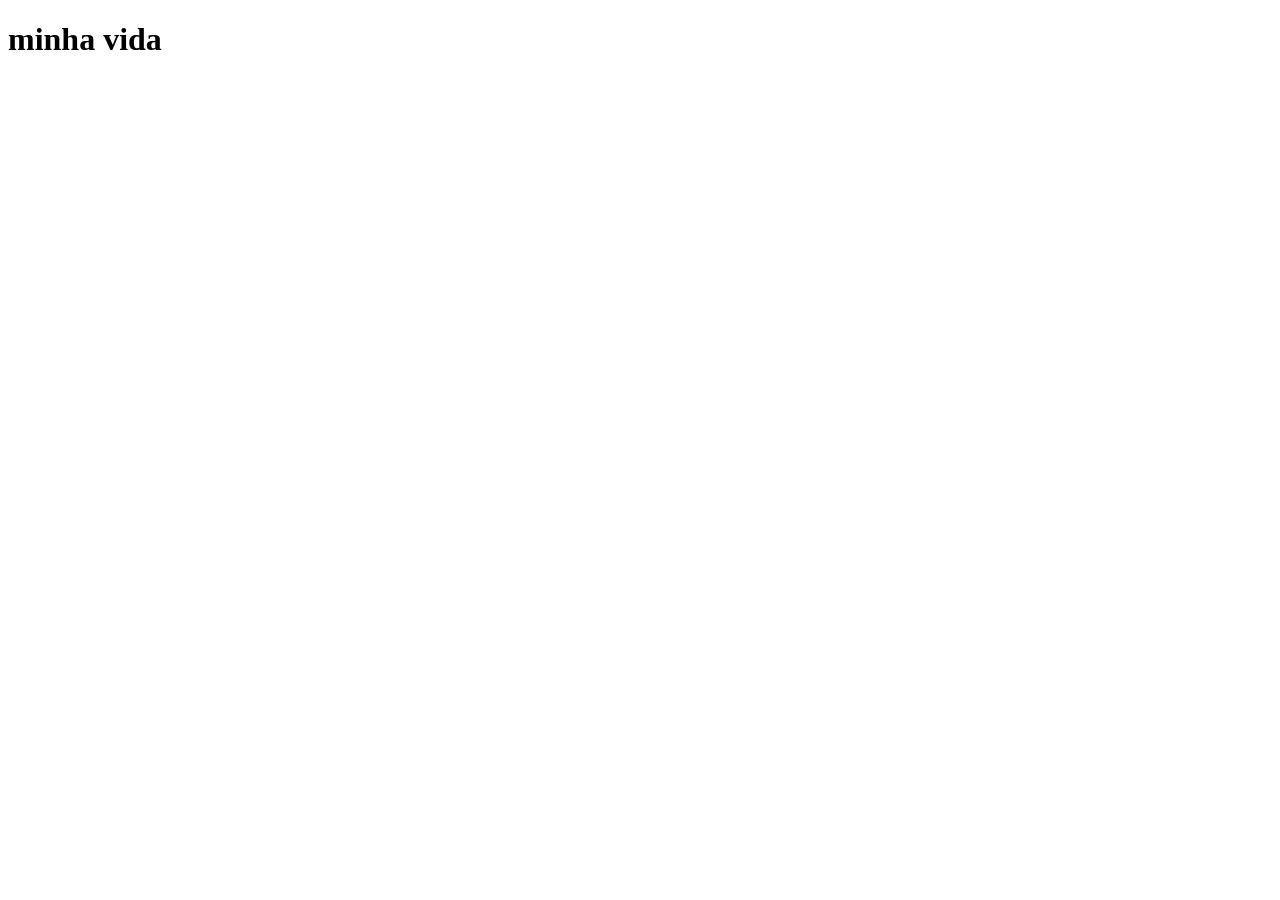
==== index.html @ a4b67dee "sdf" ====
<!DOCTYPE html>
<html lang="pt-BR">
<head>
    <meta charset="UTF-8">
    <meta name="viewport" content="width=device-width, initial-scale=1.0">
    <title>malu9c</title>
</head>
<body>
    <h1>minha vida</h1>
    <iframe width="1337" height="752" src="https://www.youtube.com/embed/hwZNL7QVJjE" title="Ben E. King - Stand By Me (Audio)" frameborder="0" allow="accelerometer; autoplay; clipboard-write; encrypted-media; gyroscope; picture-in-picture; web-share" referrerpolicy="strict-origin-when-cross-origin" allowfullscreen></iframe>
</body>
</html>
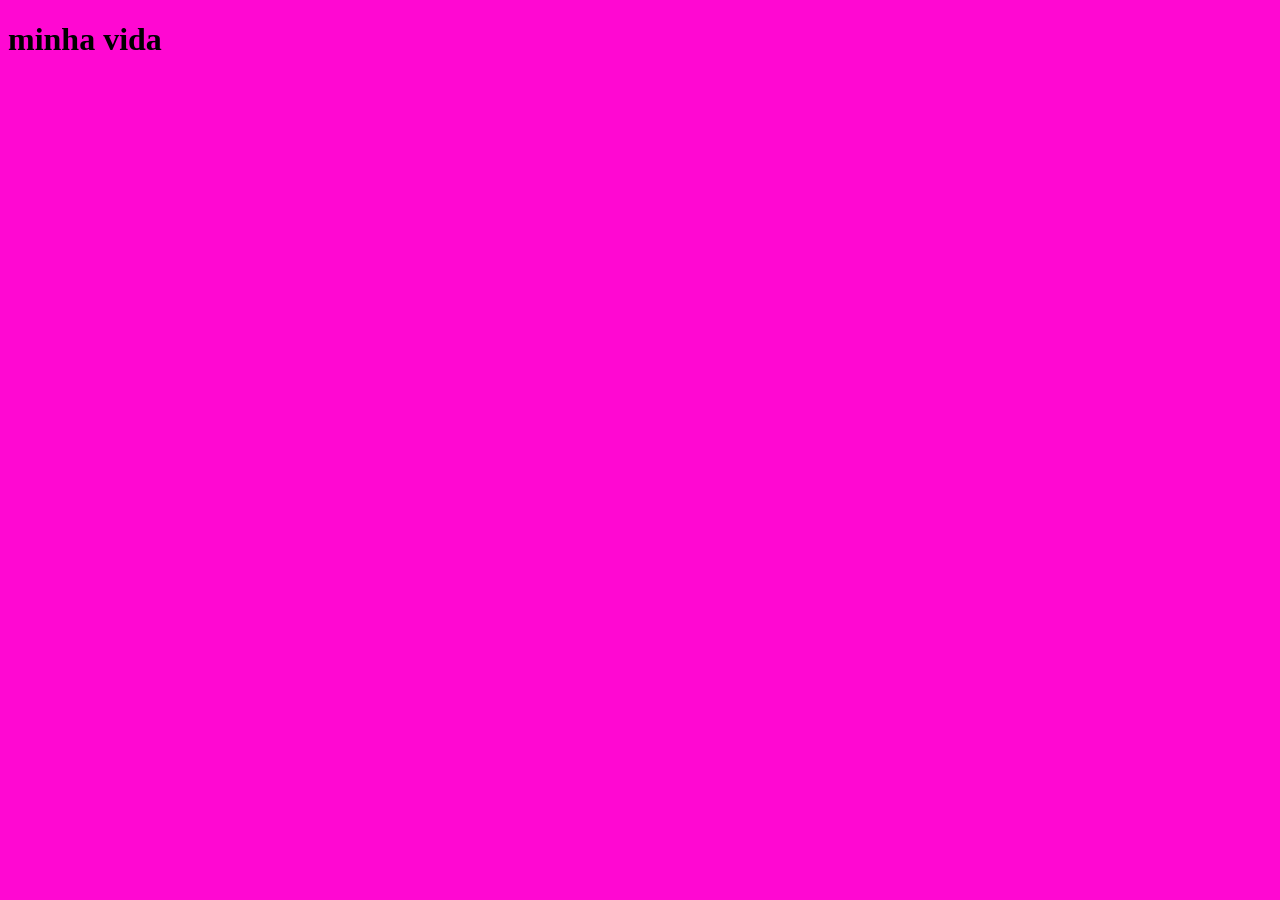
==== commit e2b491c8: "jio" ====
--- a/index.html
+++ b/index.html
@@ -3,6 +3,7 @@
 <head>
     <meta charset="UTF-8">
     <meta name="viewport" content="width=device-width, initial-scale=1.0">
+    <link rel="stylesheet" href="style.css">
     <title>malu9c</title>
 </head>
 <body>
--- a/style.css
+++ b/style.css
@@ -0,0 +1,4 @@
+body {
+background-color: rgb(255, 8, 210);
+
+}
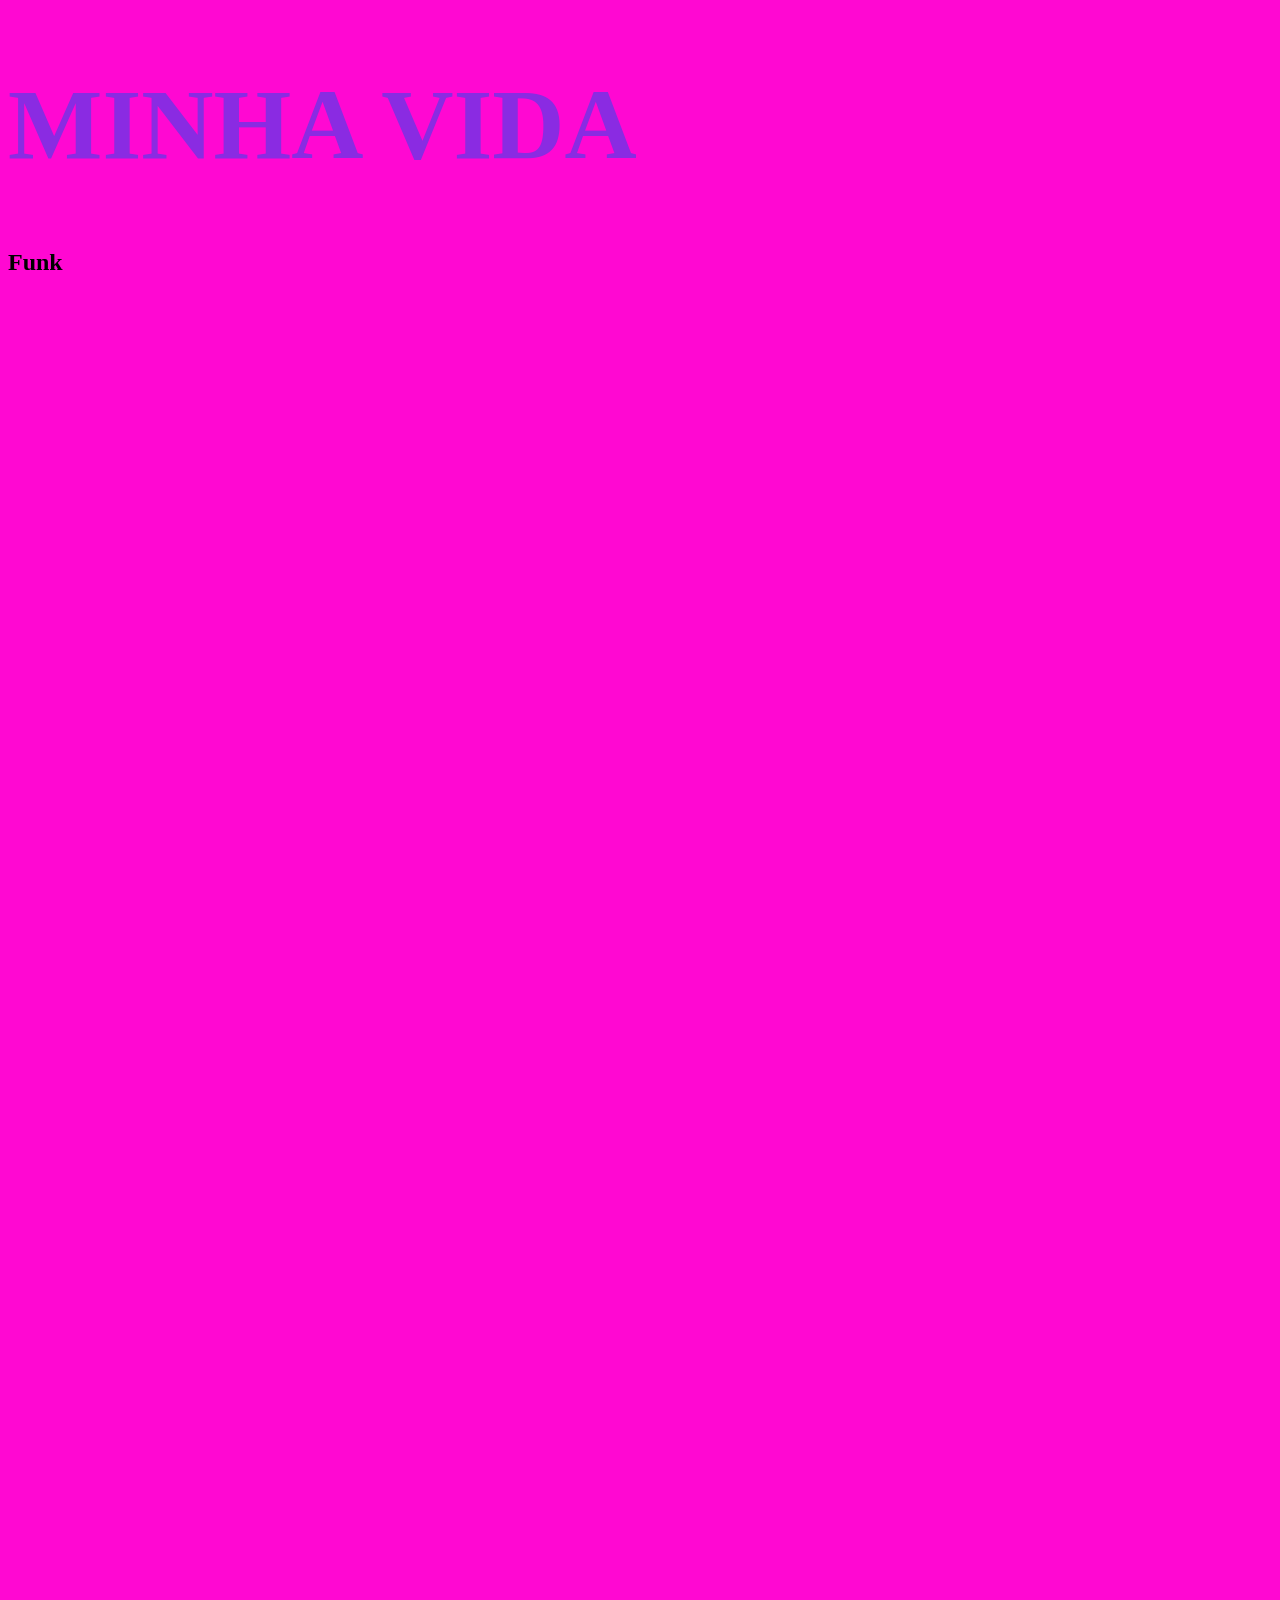
==== commit 40a0feb3: "list" ====
--- a/index.html
+++ b/index.html
@@ -1,13 +1,26 @@
 <!DOCTYPE html>
 <html lang="pt-BR">
+
 <head>
     <meta charset="UTF-8">
     <meta name="viewport" content="width=device-width, initial-scale=1.0">
     <link rel="stylesheet" href="style.css">
     <title>malu9c</title>
 </head>
+
 <body>
     <h1>minha vida</h1>
-    <iframe width="1337" height="752" src="https://www.youtube.com/embed/hwZNL7QVJjE" title="Ben E. King - Stand By Me (Audio)" frameborder="0" allow="accelerometer; autoplay; clipboard-write; encrypted-media; gyroscope; picture-in-picture; web-share" referrerpolicy="strict-origin-when-cross-origin" allowfullscreen></iframe>
+
+     <h2>Funk
+
+        <iframe width="1337" height="837" src="https://www.youtube.com/embed/nNHVTuST8eA" title="Cuida do Pet" frameborder="0" allow="accelerometer; autoplay; clipboard-write; encrypted-media; gyroscope; picture-in-picture; web-share" referrerpolicy="strict-origin-when-cross-origin" allowfullscreen></iframe>
+
+<iframe width="1337" height="752" src="https://www.youtube.com/embed/ODijwjs8Qvc" title="FAMOSO ÍMÃ  | O PODEROSO CHATÃO - MC&#39;s Lele JP,  Poze do Rodo e Leozinho ZS (DJ Gordinho da VF)" frameborder="0" allow="accelerometer; autoplay; clipboard-write; encrypted-media; gyroscope; picture-in-picture; web-share" referrerpolicy="strict-origin-when-cross-origin" allowfullscreen></iframe>
+
+<iframe width="1337" height="837" src="https://www.youtube.com/embed/uLtR1n4xGQk" title="SET DO JAPA NK 2.0" frameborder="0" allow="accelerometer; autoplay; clipboard-write; encrypted-media; gyroscope; picture-in-picture; web-share" referrerpolicy="strict-origin-when-cross-origin" allowfullscreen></iframe>
+ 
+     </h2>
+
 </body>
+
 </html>
--- a/style.css
+++ b/style.css
@@ -2,3 +2,9 @@
 background-color: rgb(255, 8, 210);
 
 }
+
+h1 {
+    font-size: 100px;
+    color: blueviolet;
+    text-transform: uppercase;
+}
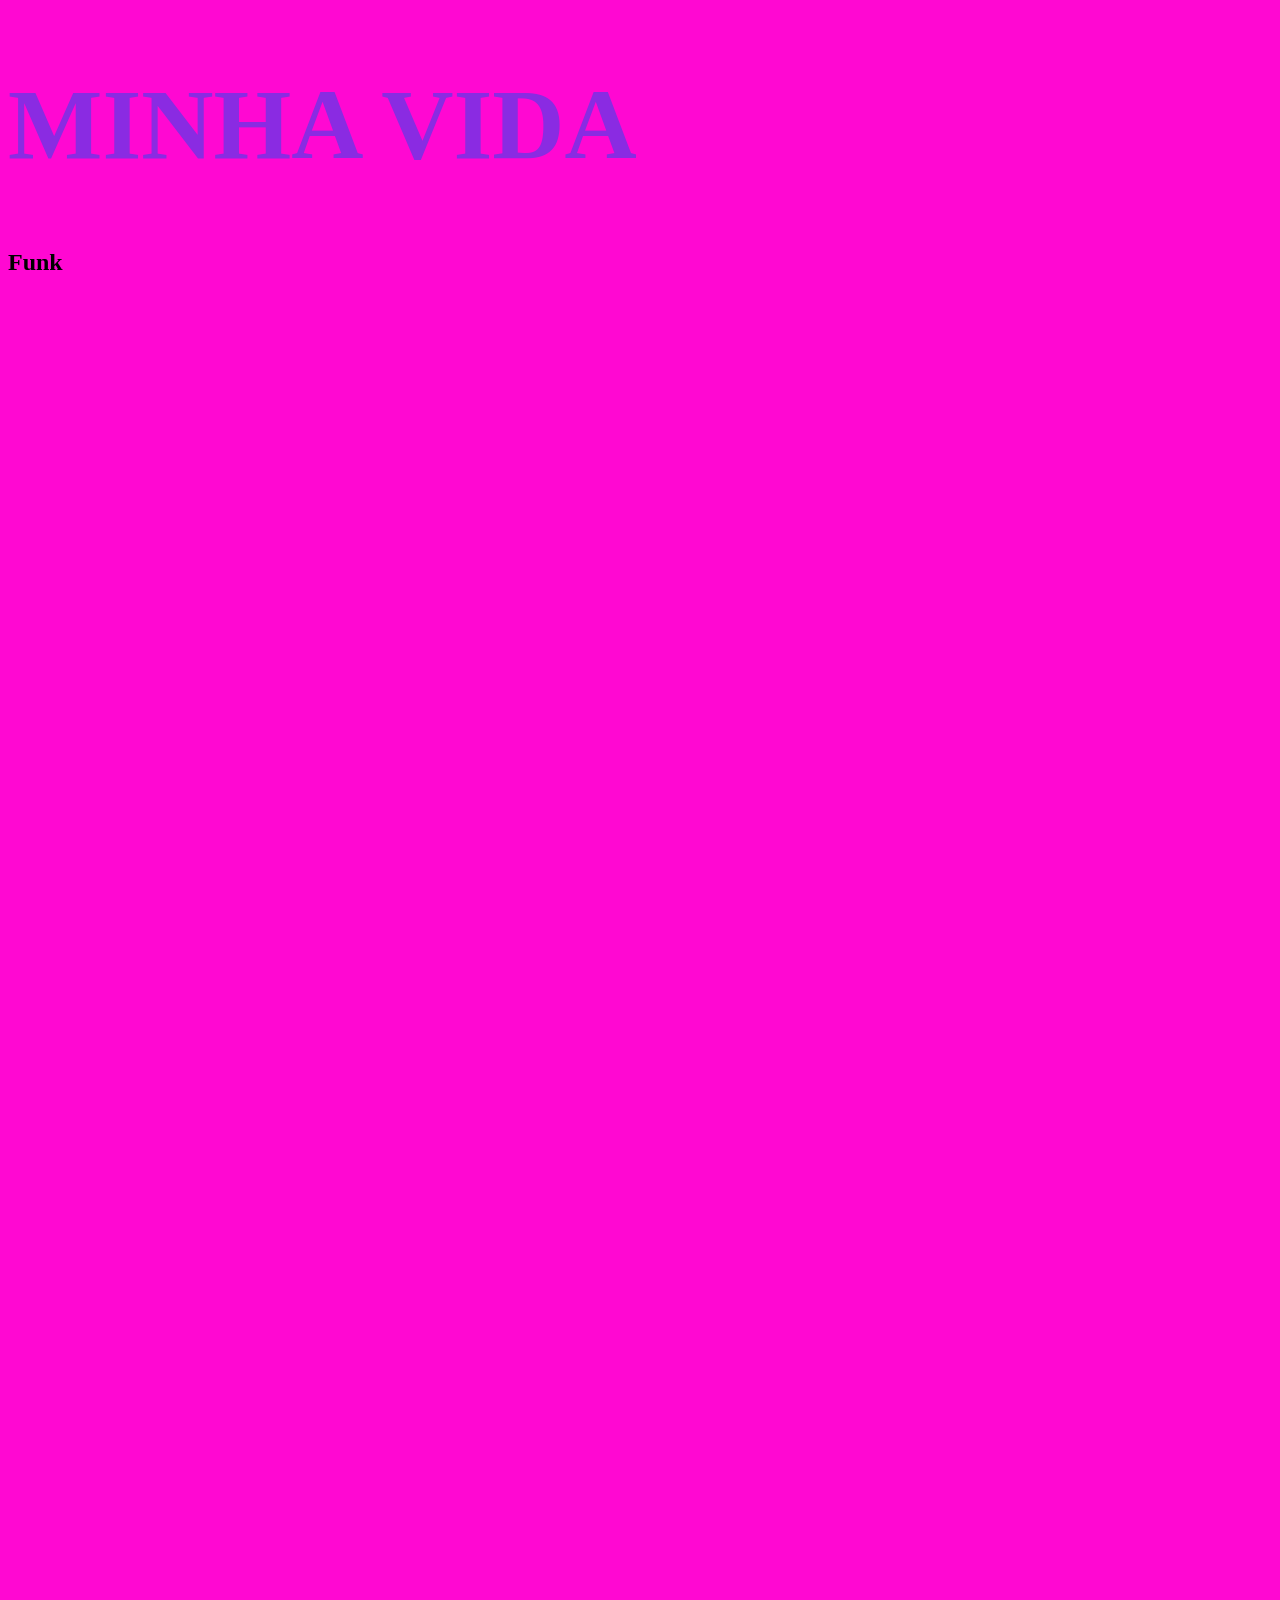
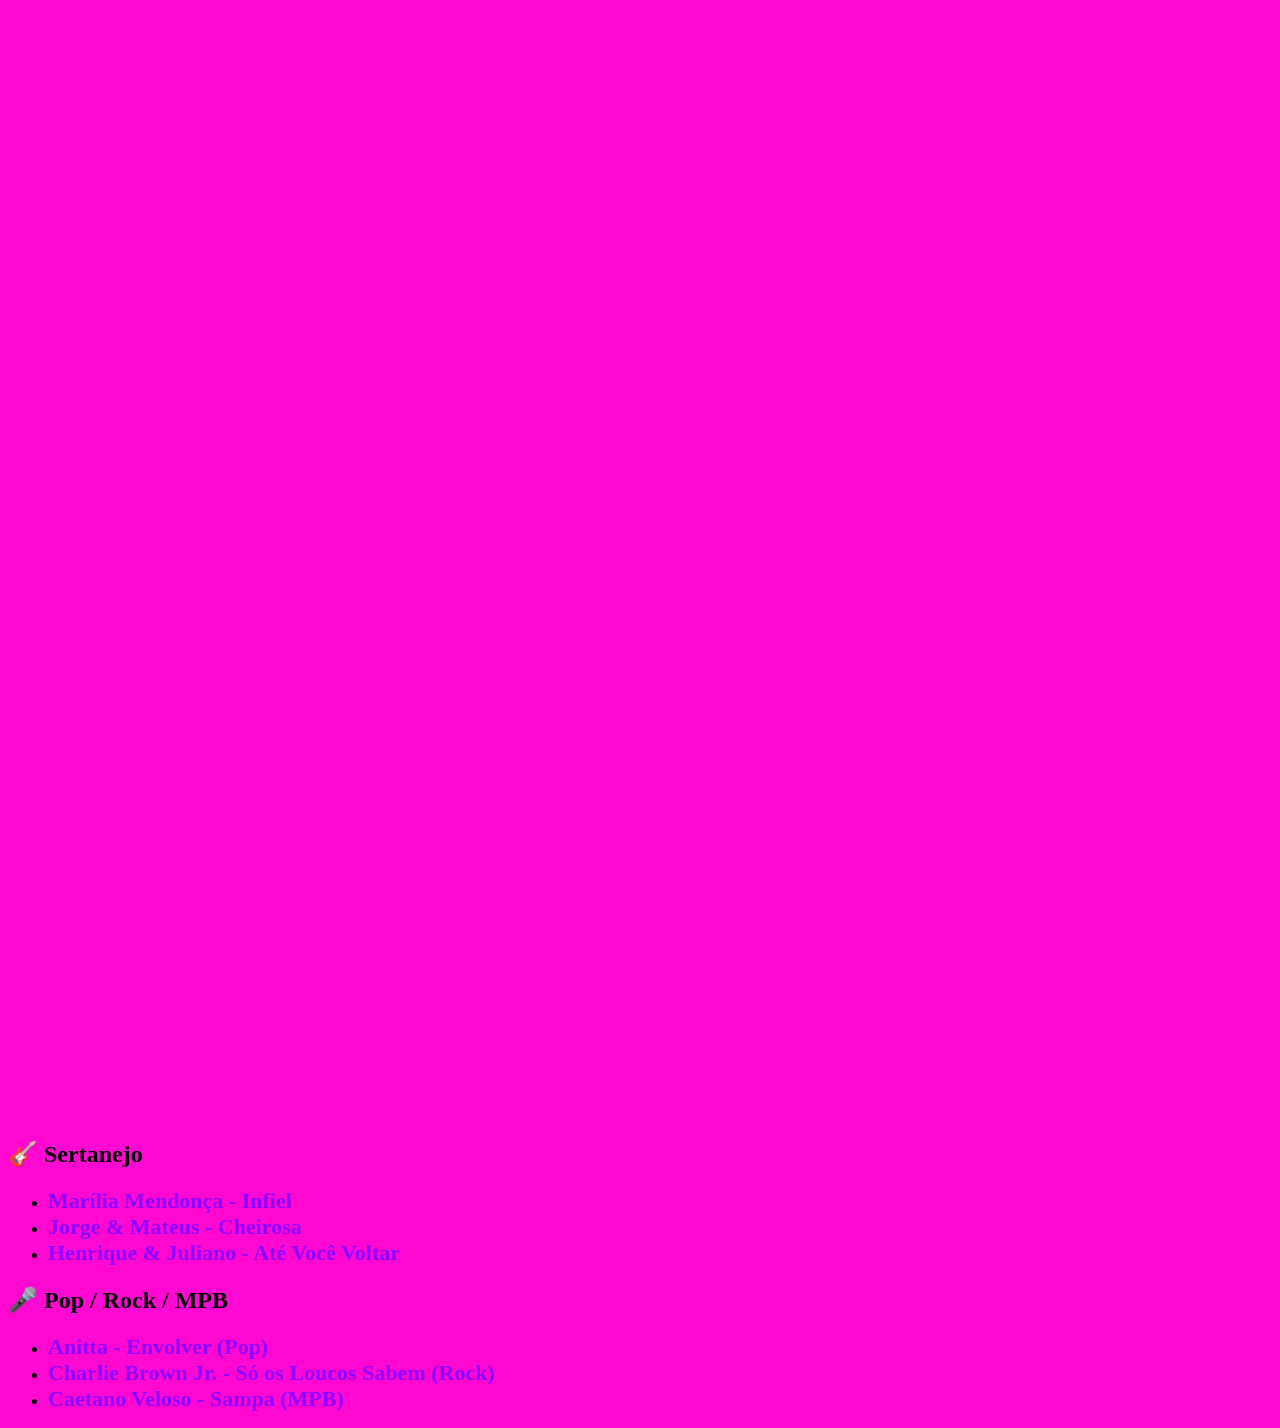
==== commit da376223: "estilo" ====
--- a/index.html
+++ b/index.html
@@ -19,6 +19,21 @@
 
 <iframe width="1337" height="837" src="https://www.youtube.com/embed/uLtR1n4xGQk" title="SET DO JAPA NK 2.0" frameborder="0" allow="accelerometer; autoplay; clipboard-write; encrypted-media; gyroscope; picture-in-picture; web-share" referrerpolicy="strict-origin-when-cross-origin" allowfullscreen></iframe>
  
+
+    <h2>🎸 Sertanejo</h2>
+    <ul>
+        <li><a href="https://www.youtube.com/watch?v=Z9M8I4tK6qE" target="_blank">Marília Mendonça - Infiel</a></li>
+        <li><a href="https://www.youtube.com/watch?v=YgTkf9c5X9E" target="_blank">Jorge & Mateus - Cheirosa</a></li>
+        <li><a href="https://www.youtube.com/watch?v=w2rJXG7xS2M" target="_blank">Henrique & Juliano - Até Você Voltar</a></li>
+    </ul>
+
+    <h2>🎤 Pop / Rock / MPB</h2>
+    <ul>
+        <li><a href="https://www.youtube.com/watch?v=fJ9rUzIMcZQ" target="_blank">Anitta - Envolver (Pop)</a></li>
+        <li><a href="https://www.youtube.com/watch?v=eVTXPUF4Oz4" target="_blank">Charlie Brown Jr. - Só os Loucos Sabem (Rock)</a></li>
+        <li><a href="https://www.youtube.com/watch?v=8eE4Tv6U3yI" target="_blank">Caetano Veloso - Sampa (MPB)</a></li>
+    </ul>
+    
      </h2>
 
 </body>
--- a/style.css
+++ b/style.css
@@ -1,6 +1,5 @@
 body {
-background-color: rgb(255, 8, 210);
-
+    background-color: rgb(255, 8, 210);
 }
 
 h1 {
@@ -8,3 +7,17 @@
     color: blueviolet;
     text-transform: uppercase;
 }
+
+/* Deixando os links roxos! 💜 */
+a {
+    color: #8B00FF; /* Roxo bem vibrante */
+    font-size: 22px; /* Um pouco maior */
+    text-decoration: none; /* Tira o sublinhado */
+    font-weight: bold; /* Deixa em negrito */
+}
+
+/* Efeito quando passa o mouse */
+a:hover {
+    color: #FF00FF; /* Fica um rosa-choque quando passa o mouse! */
+    text-decoration: underline; /* Mostra o sublinhado só no hover */
+}
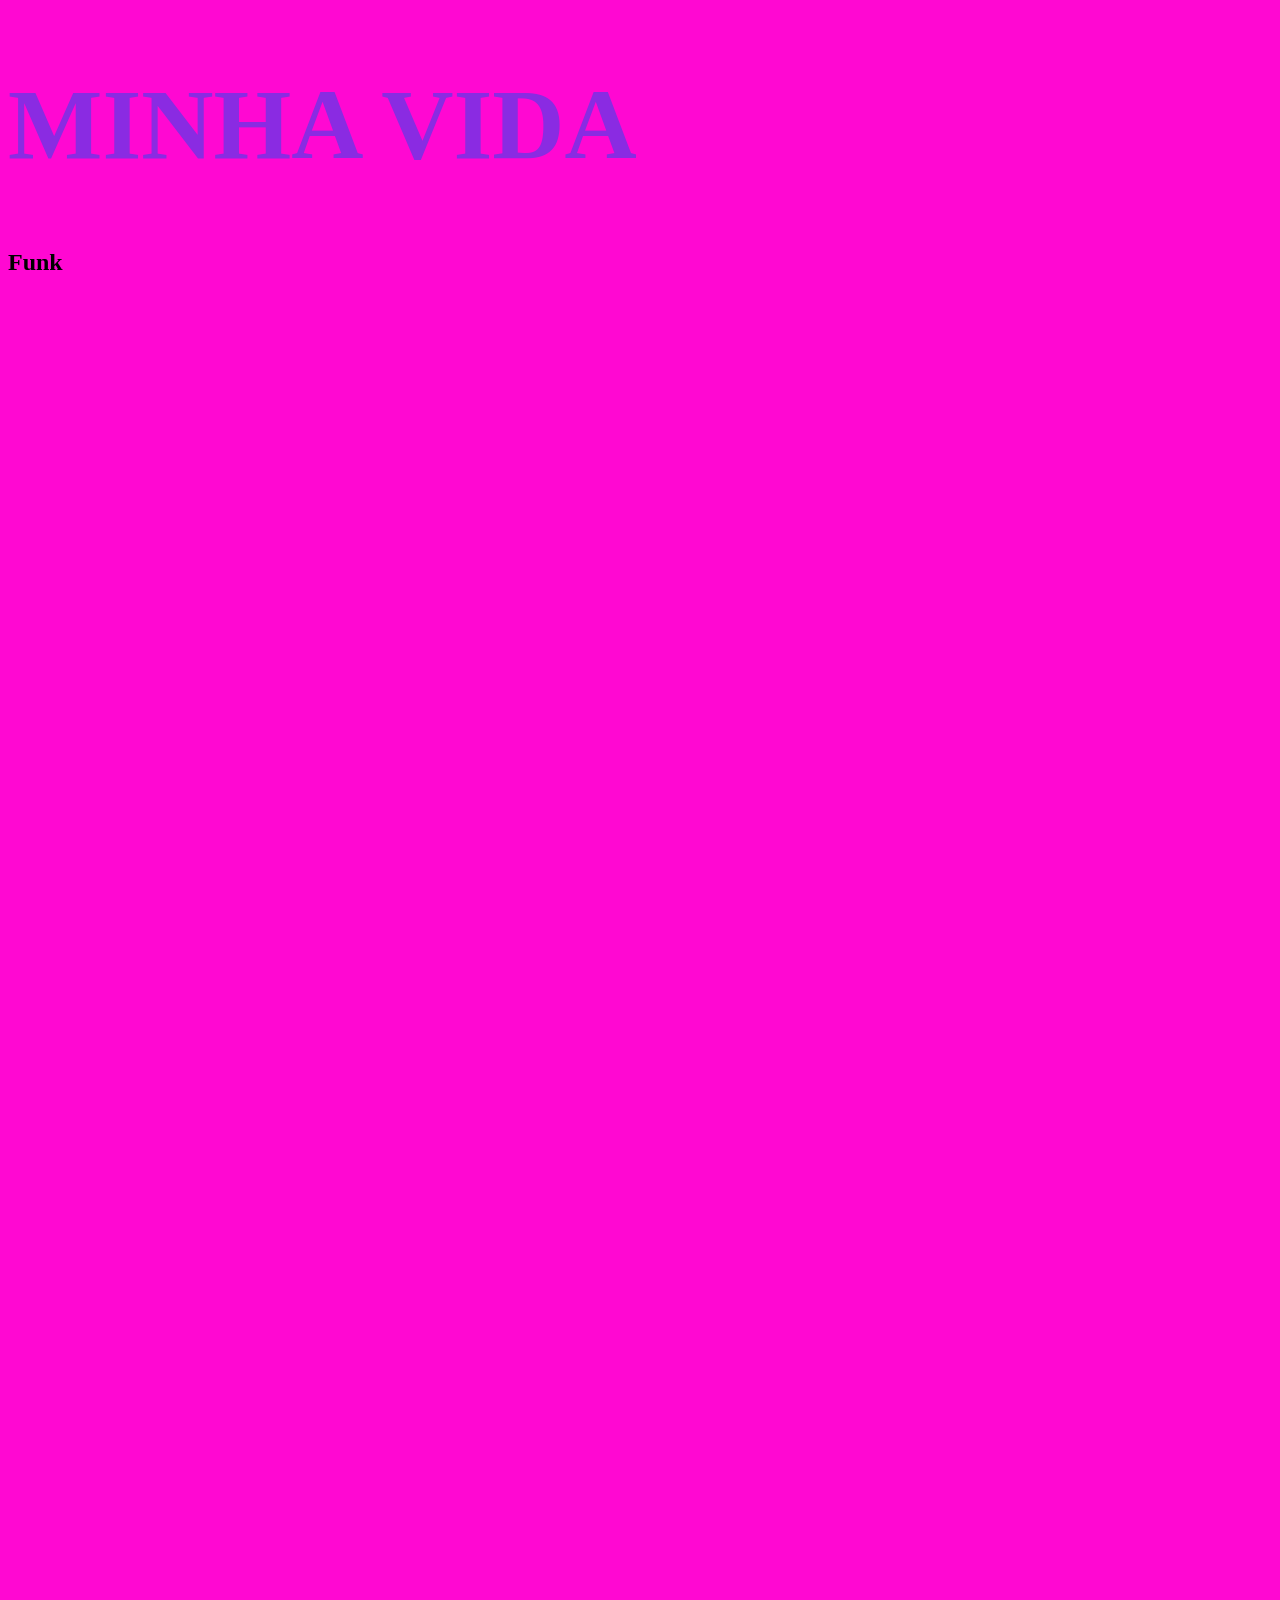
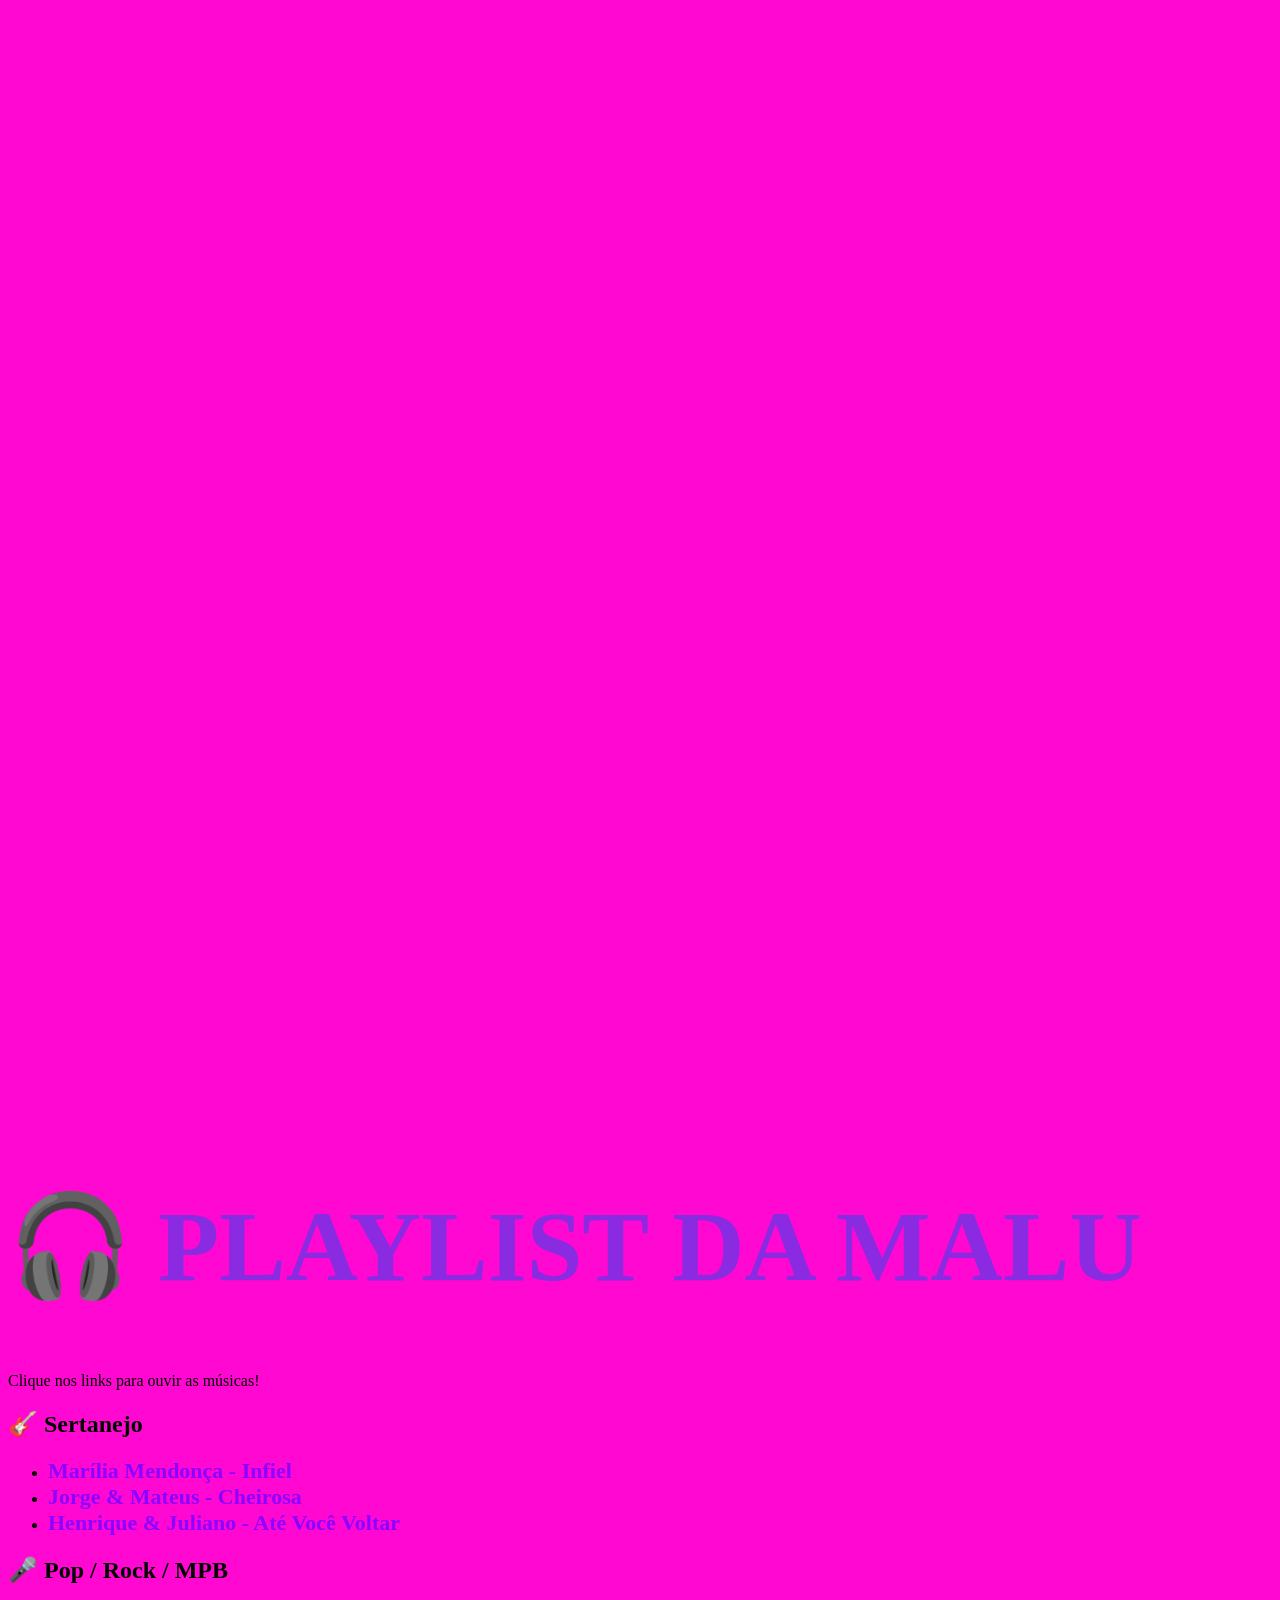
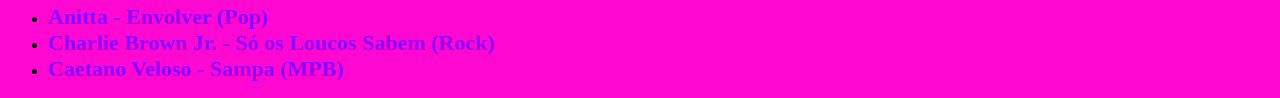
==== commit a2693ced: "sss" ====
--- a/index.html
+++ b/index.html
@@ -11,14 +11,36 @@
 <body>
     <h1>minha vida</h1>
 
-     <h2>Funk
+    <h2>Funk
 
-        <iframe width="1337" height="837" src="https://www.youtube.com/embed/nNHVTuST8eA" title="Cuida do Pet" frameborder="0" allow="accelerometer; autoplay; clipboard-write; encrypted-media; gyroscope; picture-in-picture; web-share" referrerpolicy="strict-origin-when-cross-origin" allowfullscreen></iframe>
+        <iframe width="1337" height="837" src="https://www.youtube.com/embed/nNHVTuST8eA" title="Cuida do Pet"
+            frameborder="0"
+            allow="accelerometer; autoplay; clipboard-write; encrypted-media; gyroscope; picture-in-picture; web-share"
+            referrerpolicy="strict-origin-when-cross-origin" allowfullscreen></iframe>
 
-<iframe width="1337" height="752" src="https://www.youtube.com/embed/ODijwjs8Qvc" title="FAMOSO ÍMÃ  | O PODEROSO CHATÃO - MC&#39;s Lele JP,  Poze do Rodo e Leozinho ZS (DJ Gordinho da VF)" frameborder="0" allow="accelerometer; autoplay; clipboard-write; encrypted-media; gyroscope; picture-in-picture; web-share" referrerpolicy="strict-origin-when-cross-origin" allowfullscreen></iframe>
+        <iframe width="1337" height="752" src="https://www.youtube.com/embed/ODijwjs8Qvc"
+            title="FAMOSO ÍMÃ  | O PODEROSO CHATÃO - MC&#39;s Lele JP,  Poze do Rodo e Leozinho ZS (DJ Gordinho da VF)"
+            frameborder="0"
+            allow="accelerometer; autoplay; clipboard-write; encrypted-media; gyroscope; picture-in-picture; web-share"
+            referrerpolicy="strict-origin-when-cross-origin" allowfullscreen></iframe>
 
-<iframe width="1337" height="837" src="https://www.youtube.com/embed/uLtR1n4xGQk" title="SET DO JAPA NK 2.0" frameborder="0" allow="accelerometer; autoplay; clipboard-write; encrypted-media; gyroscope; picture-in-picture; web-share" referrerpolicy="strict-origin-when-cross-origin" allowfullscreen></iframe>
- 
+        <iframe width="1337" height="837" src="https://www.youtube.com/embed/uLtR1n4xGQk" title="SET DO JAPA NK 2.0"
+            frameborder="0"
+            allow="accelerometer; autoplay; clipboard-write; encrypted-media; gyroscope; picture-in-picture; web-share"
+            referrerpolicy="strict-origin-when-cross-origin" allowfullscreen></iframe>
+
+<!DOCTYPE html>
+<html lang="pt-br">
+<head>
+    <meta charset="UTF-8">
+    <meta name="viewport" content="width=device-width, initial-scale=1.0">
+    <title>Playlist da Malu 🎵</title>
+    <link rel="stylesheet" href="style.css">
+</head>
+<body>
+
+    <h1>🎧 Playlist da Malu</h1>
+    <p>Clique nos links para ouvir as músicas!</p>
 
     <h2>🎸 Sertanejo</h2>
     <ul>
@@ -33,9 +55,6 @@
         <li><a href="https://www.youtube.com/watch?v=eVTXPUF4Oz4" target="_blank">Charlie Brown Jr. - Só os Loucos Sabem (Rock)</a></li>
         <li><a href="https://www.youtube.com/watch?v=8eE4Tv6U3yI" target="_blank">Caetano Veloso - Sampa (MPB)</a></li>
     </ul>
-    
-     </h2>
 
 </body>
-
 </html>
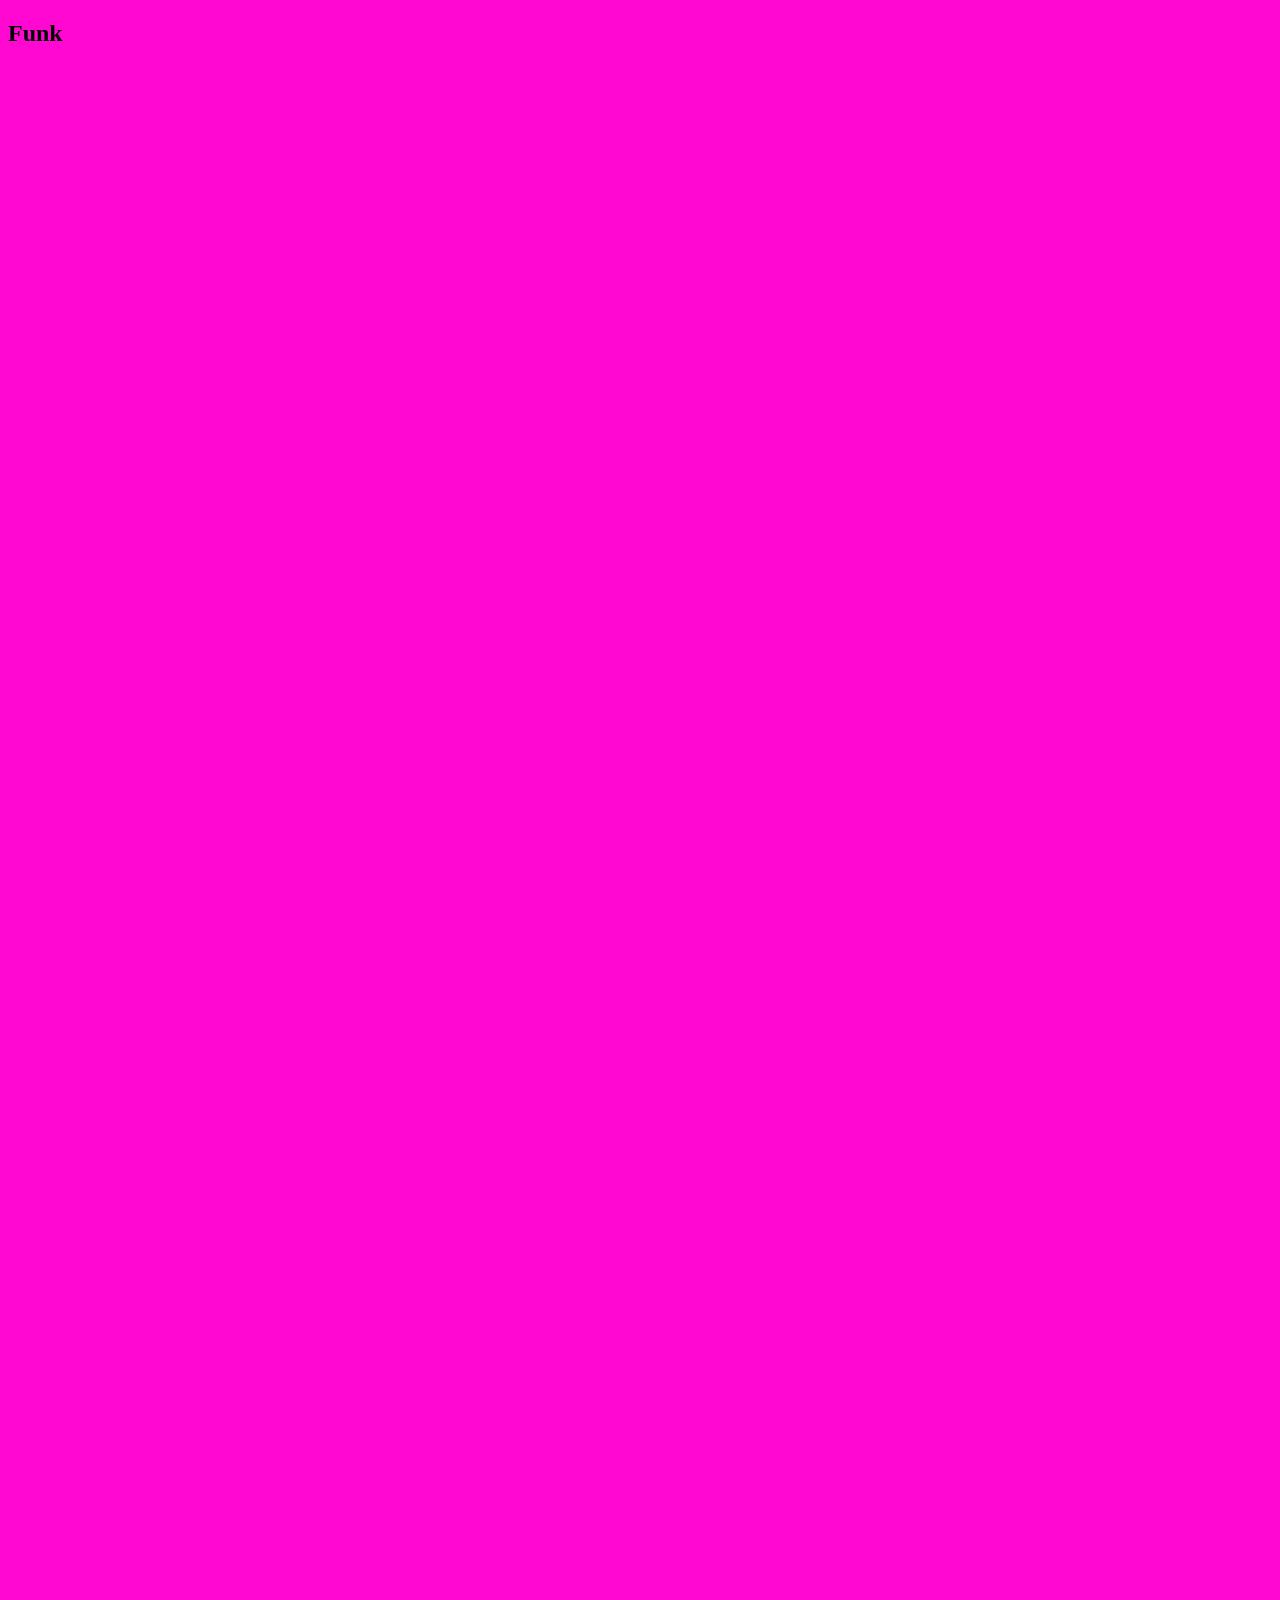
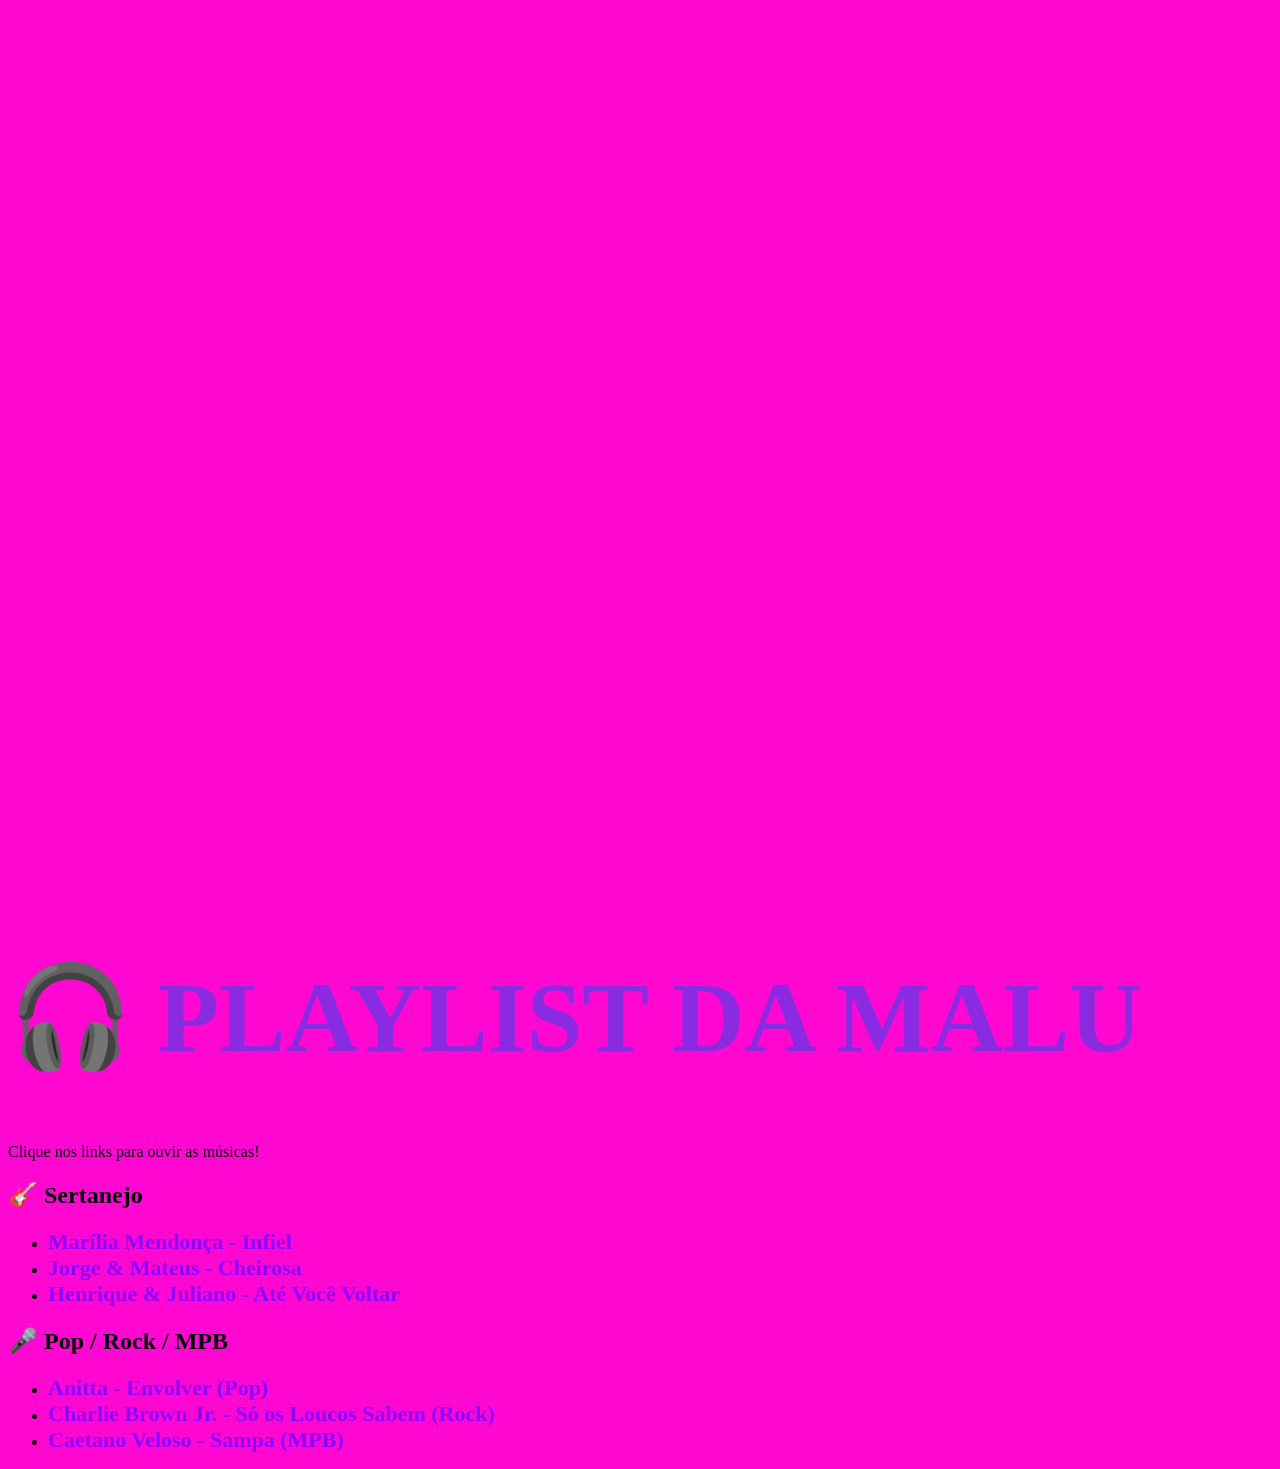
==== commit 6642e0ac: ".." ====
--- a/index.html
+++ b/index.html
@@ -8,8 +8,7 @@
     <title>malu9c</title>
 </head>
 
-<body>
-    <h1>minha vida</h1>
+
 
     <h2>Funk
 
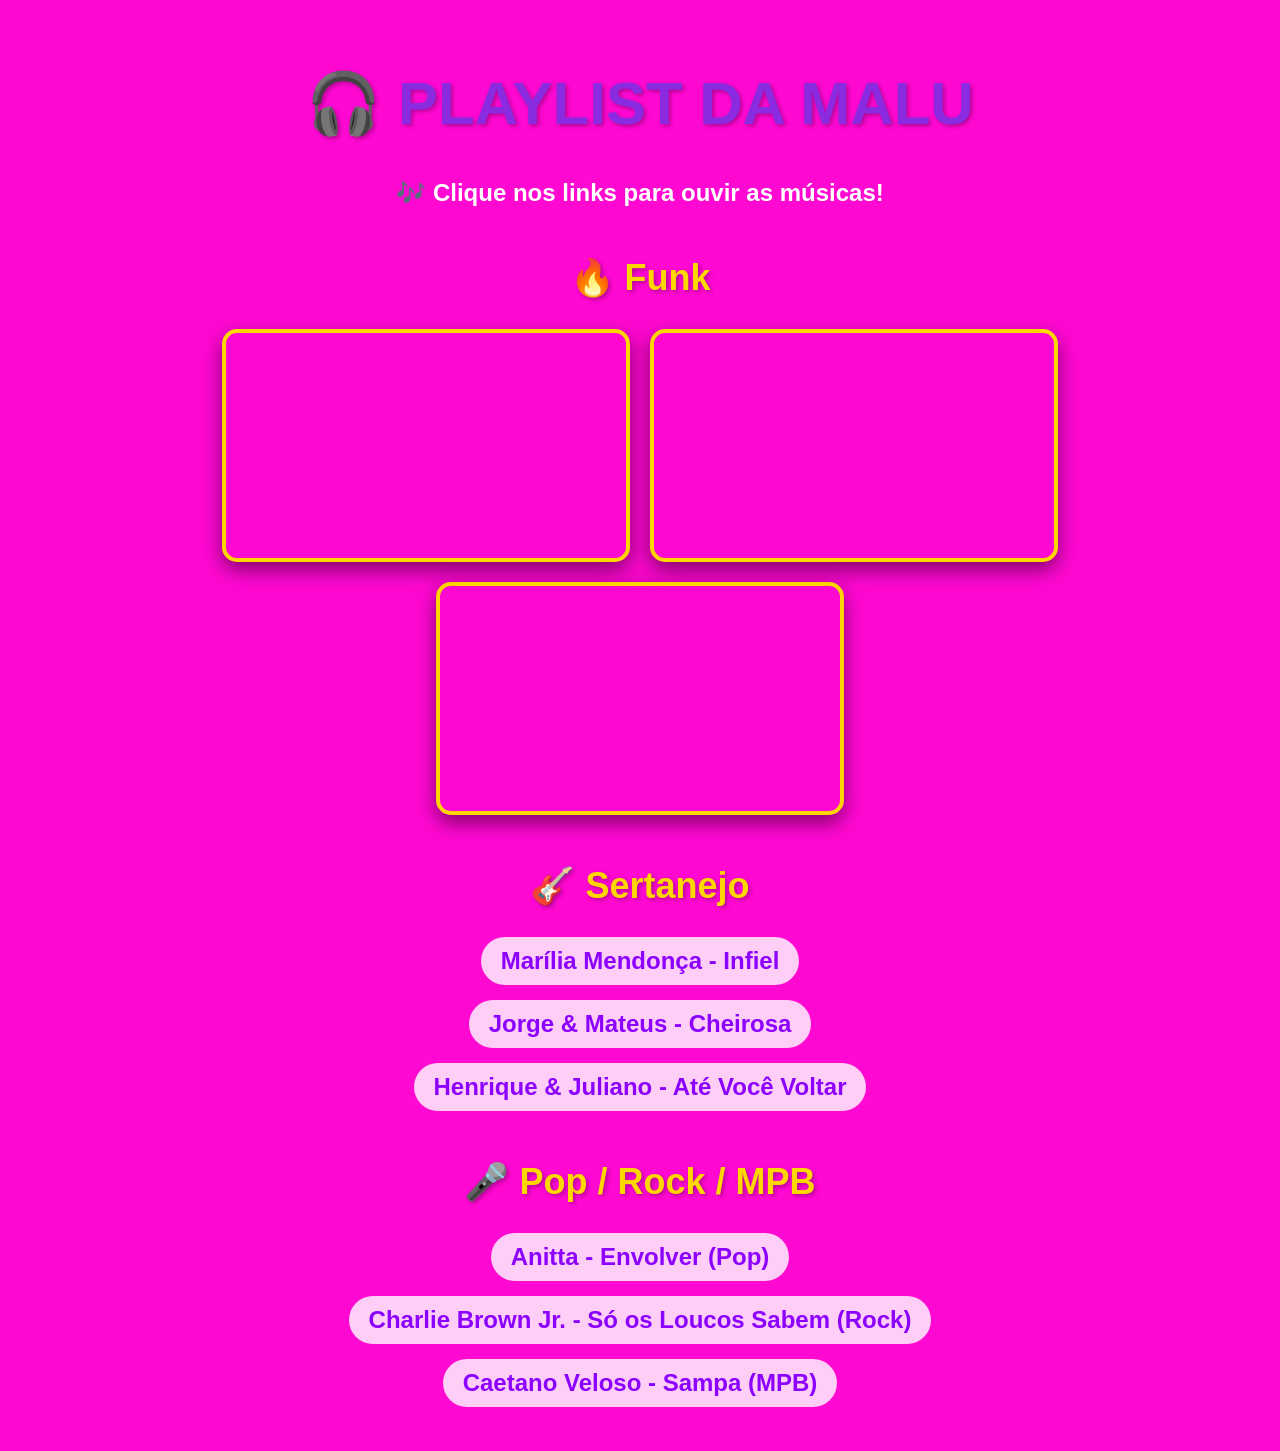
==== commit 7a6f21ce: "estilo pt2" ====
--- a/index.html
+++ b/index.html
@@ -1,46 +1,28 @@
 <!DOCTYPE html>
 <html lang="pt-BR">
-
 <head>
     <meta charset="UTF-8">
     <meta name="viewport" content="width=device-width, initial-scale=1.0">
     <link rel="stylesheet" href="style.css">
-    <title>malu9c</title>
-</head>
-
-
-
-    <h2>Funk
-
-        <iframe width="1337" height="837" src="https://www.youtube.com/embed/nNHVTuST8eA" title="Cuida do Pet"
-            frameborder="0"
-            allow="accelerometer; autoplay; clipboard-write; encrypted-media; gyroscope; picture-in-picture; web-share"
-            referrerpolicy="strict-origin-when-cross-origin" allowfullscreen></iframe>
-
-        <iframe width="1337" height="752" src="https://www.youtube.com/embed/ODijwjs8Qvc"
-            title="FAMOSO ÍMÃ  | O PODEROSO CHATÃO - MC&#39;s Lele JP,  Poze do Rodo e Leozinho ZS (DJ Gordinho da VF)"
-            frameborder="0"
-            allow="accelerometer; autoplay; clipboard-write; encrypted-media; gyroscope; picture-in-picture; web-share"
-            referrerpolicy="strict-origin-when-cross-origin" allowfullscreen></iframe>
-
-        <iframe width="1337" height="837" src="https://www.youtube.com/embed/uLtR1n4xGQk" title="SET DO JAPA NK 2.0"
-            frameborder="0"
-            allow="accelerometer; autoplay; clipboard-write; encrypted-media; gyroscope; picture-in-picture; web-share"
-            referrerpolicy="strict-origin-when-cross-origin" allowfullscreen></iframe>
-
-<!DOCTYPE html>
-<html lang="pt-br">
-<head>
-    <meta charset="UTF-8">
-    <meta name="viewport" content="width=device-width, initial-scale=1.0">
     <title>Playlist da Malu 🎵</title>
-    <link rel="stylesheet" href="style.css">
 </head>
 <body>
 
+    <!-- TÍTULO PRINCIPAL -->
     <h1>🎧 Playlist da Malu</h1>
-    <p>Clique nos links para ouvir as músicas!</p>
+    <p class="subtitulo">🎶 Clique nos links para ouvir as músicas!</p>
 
+    <!-- SEÇÃO FUNK (VÍDEOS) -->
+    <h2>🔥 Funk</h2>
+    <div class="videos">
+        <iframe src="https://www.youtube.com/embed/nNHVTuST8eA" title="Cuida do Pet" allowfullscreen></iframe>
+
+        <iframe src="https://www.youtube.com/embed/ODijwjs8Qvc" title="FAMOSO ÍMÃ" allowfullscreen></iframe>
+
+        <iframe src="https://www.youtube.com/embed/uLtR1n4xGQk" title="SET DO JAPA NK 2.0" allowfullscreen></iframe>
+    </div>
+
+    <!-- SEÇÃO SERTANEJO (LINKS) -->
     <h2>🎸 Sertanejo</h2>
     <ul>
         <li><a href="https://www.youtube.com/watch?v=Z9M8I4tK6qE" target="_blank">Marília Mendonça - Infiel</a></li>
@@ -48,6 +30,7 @@
         <li><a href="https://www.youtube.com/watch?v=w2rJXG7xS2M" target="_blank">Henrique & Juliano - Até Você Voltar</a></li>
     </ul>
 
+    <!-- SEÇÃO POP/ROCK/MPB (LINKS) -->
     <h2>🎤 Pop / Rock / MPB</h2>
     <ul>
         <li><a href="https://www.youtube.com/watch?v=fJ9rUzIMcZQ" target="_blank">Anitta - Envolver (Pop)</a></li>
--- a/style.css
+++ b/style.css
@@ -1,23 +1,79 @@
+/* Fundo rosa que você já tinha */
 body {
     background-color: rgb(255, 8, 210);
+    font-family: Arial, Helvetica, sans-serif;
+    text-align: center; /* Centraliza tudo */
+    padding: 20px;
 }
 
+/* Título principal */
 h1 {
-    font-size: 100px;
+    font-size: 60px; /* Diminui um pouco para caber na tela */
     color: blueviolet;
     text-transform: uppercase;
+    text-shadow: 2px 2px 4px rgba(0,0,0,0.3); /* Sombra suave */
 }
 
-/* Deixando os links roxos! 💜 */
-a {
-    color: #8B00FF; /* Roxo bem vibrante */
-    font-size: 22px; /* Um pouco maior */
-    text-decoration: none; /* Tira o sublinhado */
-    font-weight: bold; /* Deixa em negrito */
+/* Subtítulo */
+.subtitulo {
+    color: white;
+    font-size: 24px;
+    font-weight: bold;
 }
 
-/* Efeito quando passa o mouse */
+/* Subtítulos das seções (Funk, Sertanejo, etc) */
+h2 {
+    color: #FFD700; /* Amarelo dourado */
+    font-size: 36px;
+    margin-top: 50px; /* Espaço antes de cada seção */
+    text-shadow: 2px 2px 4px rgba(0,0,0,0.3);
+}
+
+/* Container dos vídeos - deixa eles organizados */
+.videos {
+    display: flex; /* Deixa os vídeos lado a lado */
+    flex-wrap: wrap; /* Se não couber, quebra para baixo */
+    justify-content: center; /* Centraliza */
+    gap: 20px; /* Espaço entre os vídeos */
+    margin: 30px 0;
+}
+
+/* Estilo de cada vídeo */
+iframe {
+    width: 400px; /* Tamanho menor para caber na tela */
+    height: 225px; /* Mantém a proporção 16:9 */
+    border-radius: 15px; /* Borda arredondada! */
+    border: 4px solid #FFD700; /* Moldura dourada */
+    box-shadow: 0px 8px 20px rgba(0,0,0,0.5); /* Sombra legal */
+}
+
+/* Lista de músicas (Sertanejo e Pop/Rock/MPB) */
+ul {
+    list-style: none; /* Tira as bolinhas */
+    padding: 0;
+}
+
+li {
+    margin: 15px 0; /* Espaço entre cada música */
+}
+
+/* Estilo dos links (roxo como você pediu) */
+a {
+    color: #8B00FF;
+    font-size: 24px;
+    text-decoration: none;
+    font-weight: bold;
+    background-color: rgba(255, 255, 255, 0.8); /* Fundo branco transparente */
+    padding: 10px 20px;
+    border-radius: 50px; /* Deixa arredondado igual pílula */
+    display: inline-block;
+    transition: all 0.3s ease; /* Animação suave */
+}
+
+/* Efeito quando passa o mouse no link */
 a:hover {
-    color: #FF00FF; /* Fica um rosa-choque quando passa o mouse! */
-    text-decoration: underline; /* Mostra o sublinhado só no hover */
+    color: #FF00FF;
+    background-color: white; /* Fundo fica branco puro */
+    transform: scale(1.05); /* Aumenta um pouquinho */
+    box-shadow: 0px 4px 15px rgba(0,0,0,0.3);
 }
